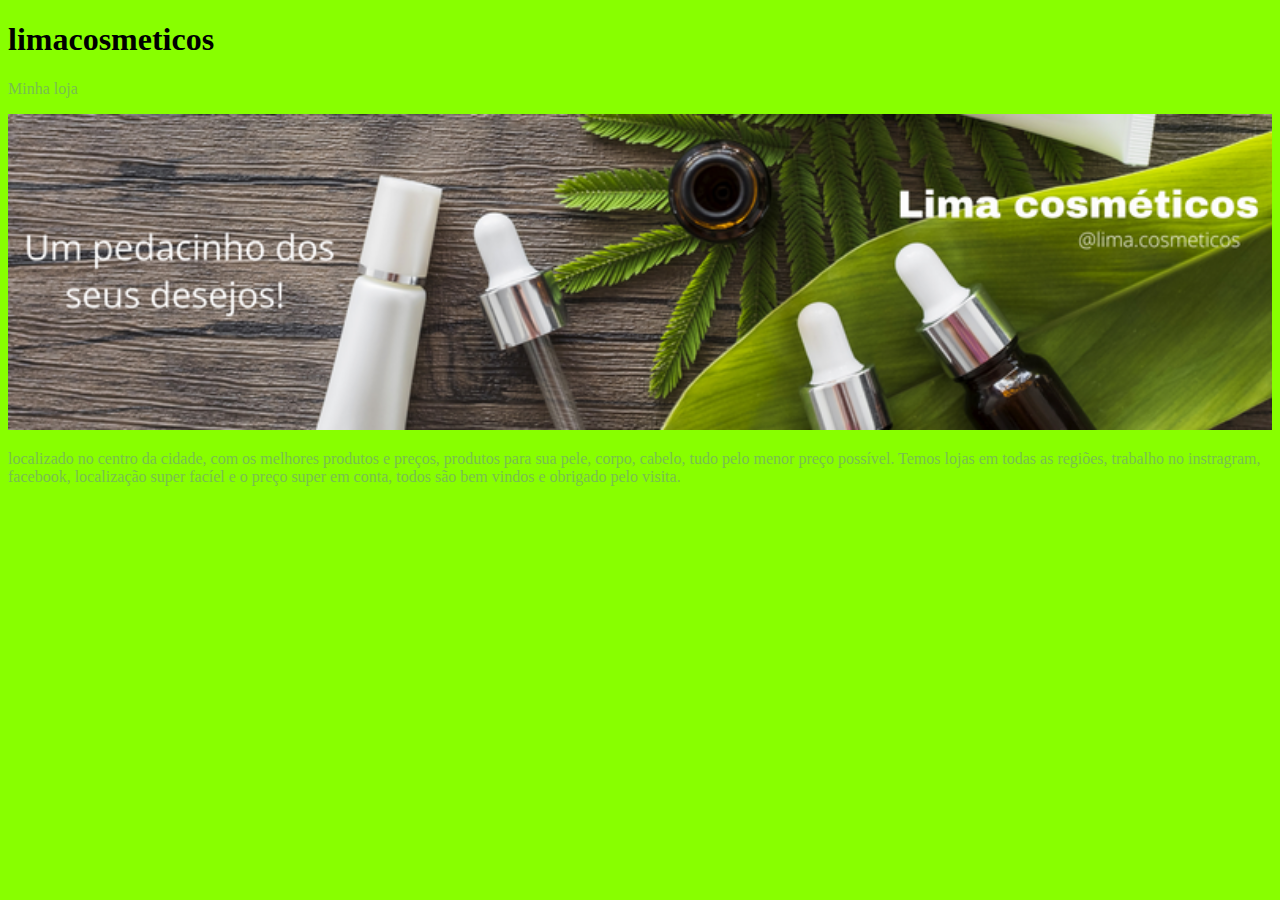
==== index.html @ 1c7cd444 "jsjkkakh" ====
<!DOCTYPE html>
<html lang="en">
<head> 
    <meta charset="UTF-8">
    <meta http-equiv="X-UA-Compatible" content="IE=edge">
    <meta name="viewport" content="width=device-width, initial-scale=1.0">
    <title>Lima Cosmeticos</title>
     <link rel="stylesheet" href="style.css">
    </head>
    <body>
                         <h1>limacosmeticos</h1>
                                 <p>Minha loja</p>

    <img id="cosmeticos" src="Lima cosméticos.png">

   <p>localizado no centro da cidade, com os melhores produtos e preços, produtos para sua pele, corpo, cabelo, tudo pelo menor preço possível. Temos lojas em todas as regiões, trabalho no instragram, facebook, localização super facíel e o preço super em conta, todos são bem vindos e obrigado pelo visita. </p>
</body>
</html>
---- style.css ----
body{
background-color:rgb(136, 255, 0)
;
}
h1{
    color: ;
    font-family:sans-serif,;
    background:rgb(rgba(30, 230, 113, 0.877)), ;
    }
    p{
    color:#78be50 ;
    font-family: ;
    font-size: ;
    background: rgb(rgba(182, 228, 58, 0.781));
    }
    
    #cosmeticos{
        width: 100%;
    }
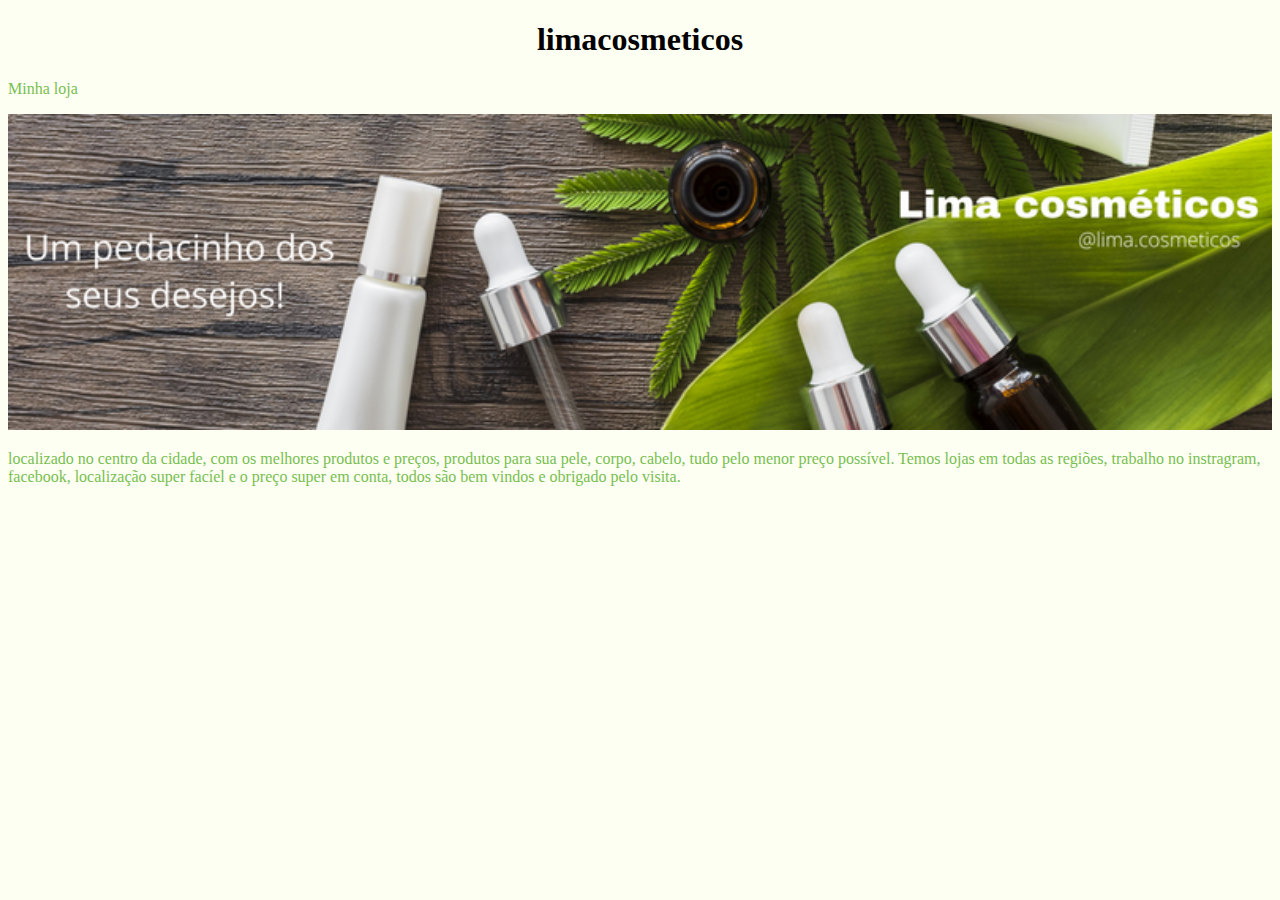
==== commit 53b54515: "h" ====
--- a/index.html
+++ b/index.html
@@ -8,7 +8,7 @@
      <link rel="stylesheet" href="style.css">
     </head>
     <body>
-                         <h1>limacosmeticos</h1>
+                        <center><h1>limacosmeticos</h1></center>
                                  <p>Minha loja</p>
 
     <img id="cosmeticos" src="Lima cosméticos.png">
--- a/style.css
+++ b/style.css
@@ -1,5 +1,5 @@
 body{
-background-color:rgb(136, 255, 0)
+background-color:rgba(210, 255, 9, 0.048)
 ;
 }
 h1{
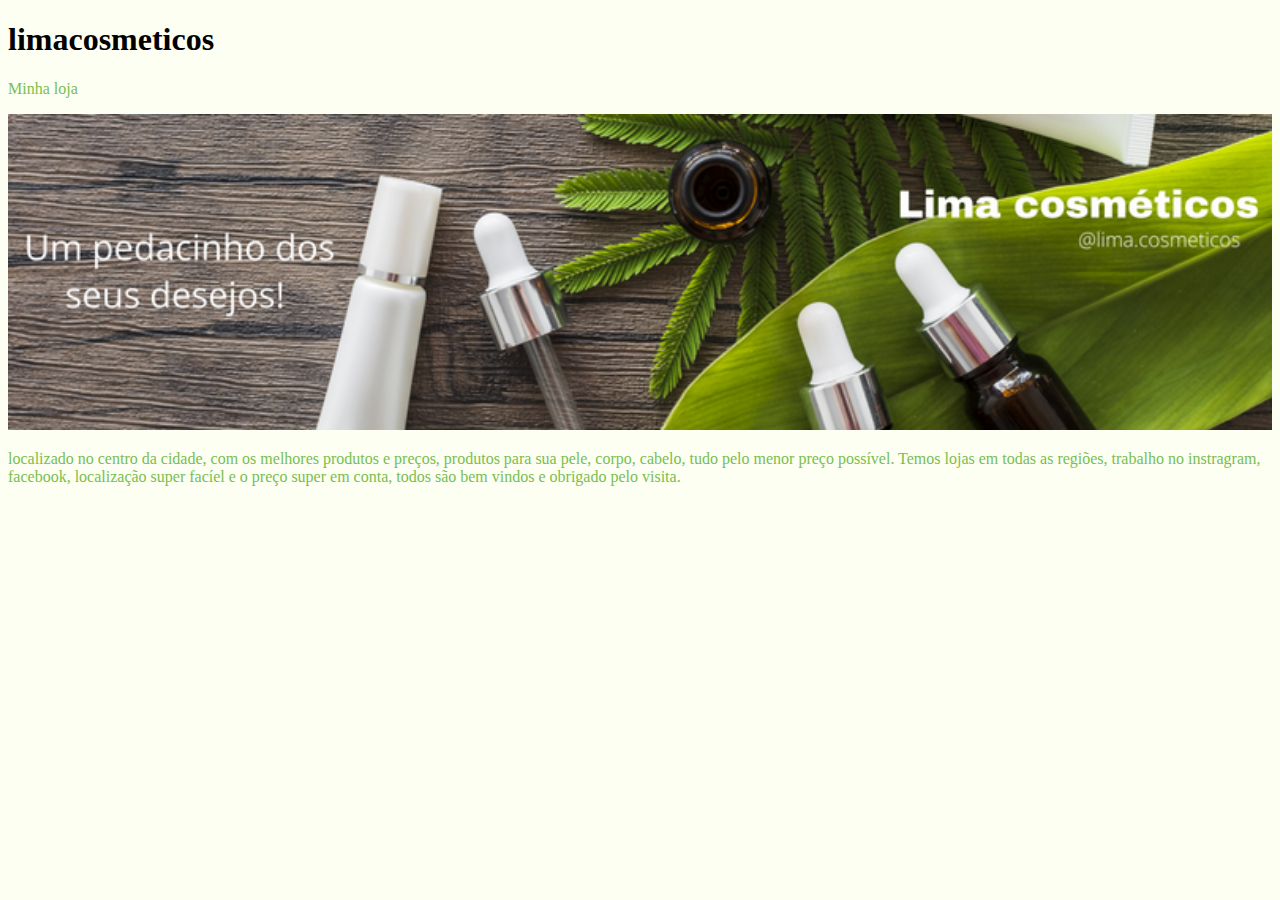
==== commit 11da72d4: "h" ====
--- a/index.html
+++ b/index.html
@@ -8,8 +8,8 @@
      <link rel="stylesheet" href="style.css">
     </head>
     <body>
-                        <center><h1>limacosmeticos</h1></center>
-                                 <p>Minha loja</p>
+                    <h1>limacosmeticos</h1>
+                             <p>Minha loja</p>
 
     <img id="cosmeticos" src="Lima cosméticos.png">
 
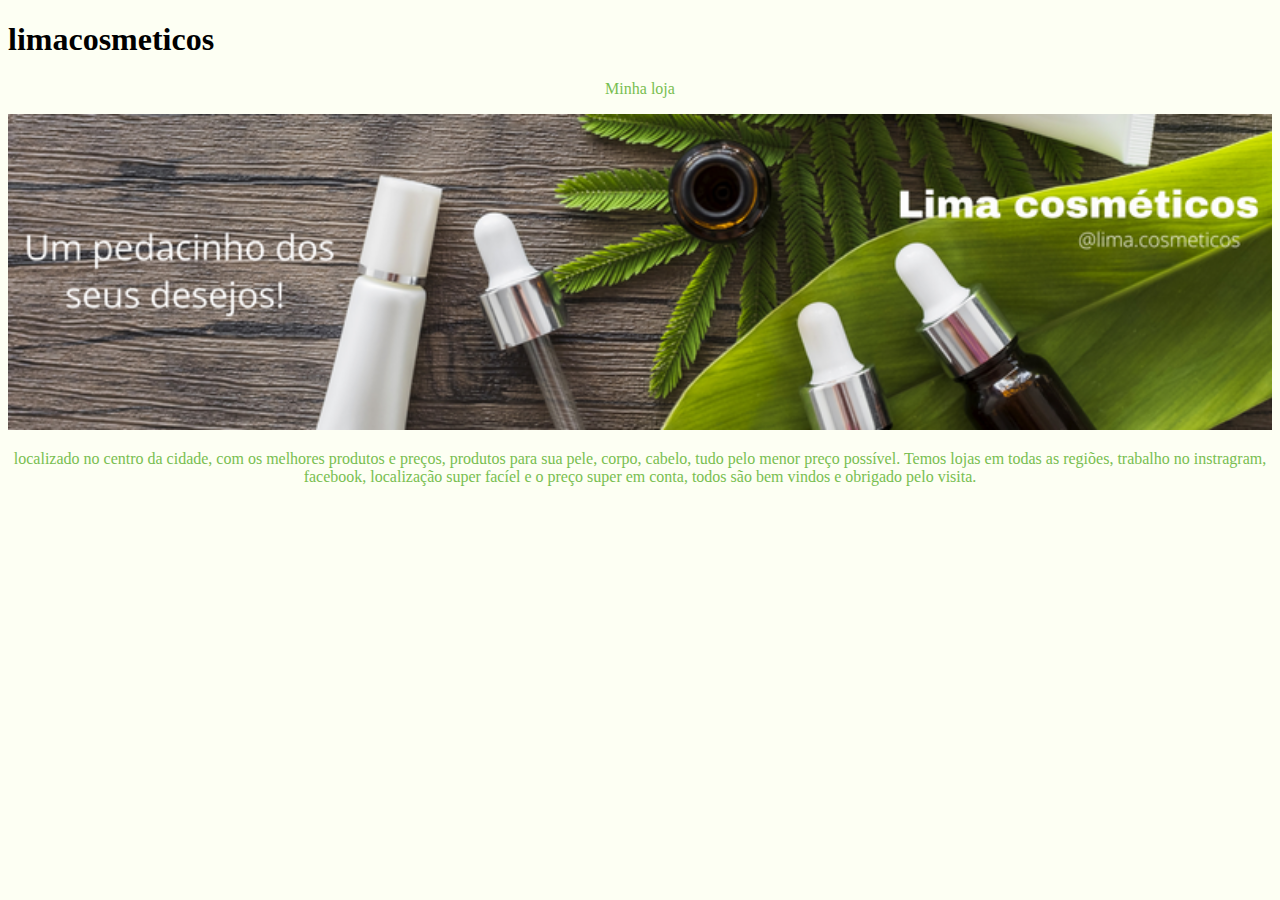
==== commit 5e6186d9: "h" ====
--- a/index.html
+++ b/index.html
@@ -9,10 +9,10 @@
     </head>
     <body>
                     <h1>limacosmeticos</h1>
-                             <p>Minha loja</p>
+                           <center><p>Minha loja</p></center>
 
     <img id="cosmeticos" src="Lima cosméticos.png">
 
-   <p>localizado no centro da cidade, com os melhores produtos e preços, produtos para sua pele, corpo, cabelo, tudo pelo menor preço possível. Temos lojas em todas as regiões, trabalho no instragram, facebook, localização super facíel e o preço super em conta, todos são bem vindos e obrigado pelo visita. </p>
+  <center><p>localizado no centro da cidade, com os melhores produtos e preços, produtos para sua pele, corpo, cabelo, tudo pelo menor preço possível. Temos lojas em todas as regiões, trabalho no instragram, facebook, localização super facíel e o preço super em conta, todos são bem vindos e obrigado pelo visita. </p></center>
 </body>
 </html>
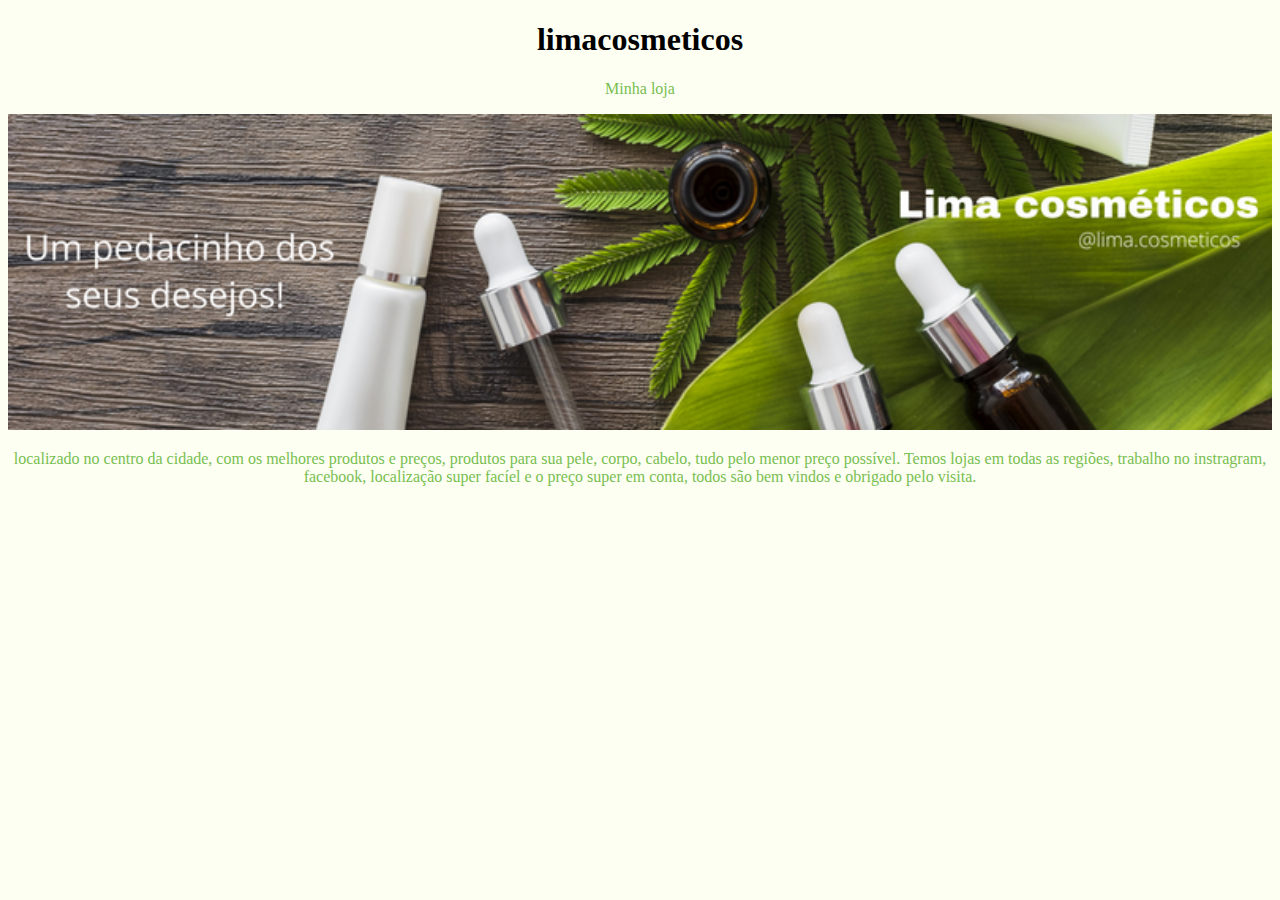
==== commit 3dc80f0c: "k" ====
--- a/index.html
+++ b/index.html
@@ -8,7 +8,7 @@
      <link rel="stylesheet" href="style.css">
     </head>
     <body>
-                    <h1>limacosmeticos</h1>
+                    <center><h1>limacosmeticos</h1></center>
                            <center><p>Minha loja</p></center>
 
     <img id="cosmeticos" src="Lima cosméticos.png">
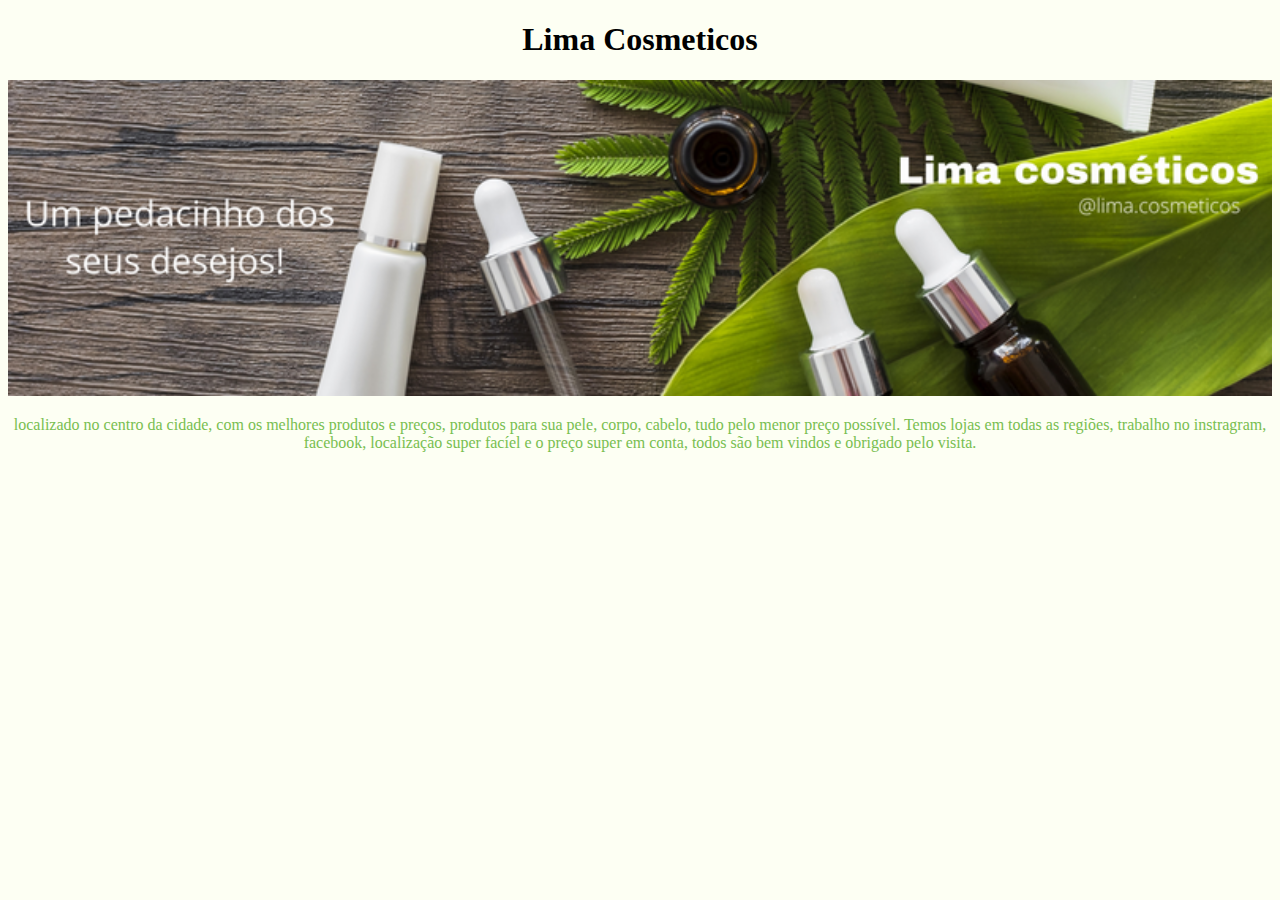
==== commit 563d0cdb: "sl" ====
--- a/index.html
+++ b/index.html
@@ -8,8 +8,7 @@
      <link rel="stylesheet" href="style.css">
     </head>
     <body>
-                    <center><h1>limacosmeticos</h1></center>
-                           <center><p>Minha loja</p></center>
+                    <center><h1>Lima Cosmeticos</h1></center>                  
 
     <img id="cosmeticos" src="Lima cosméticos.png">
 
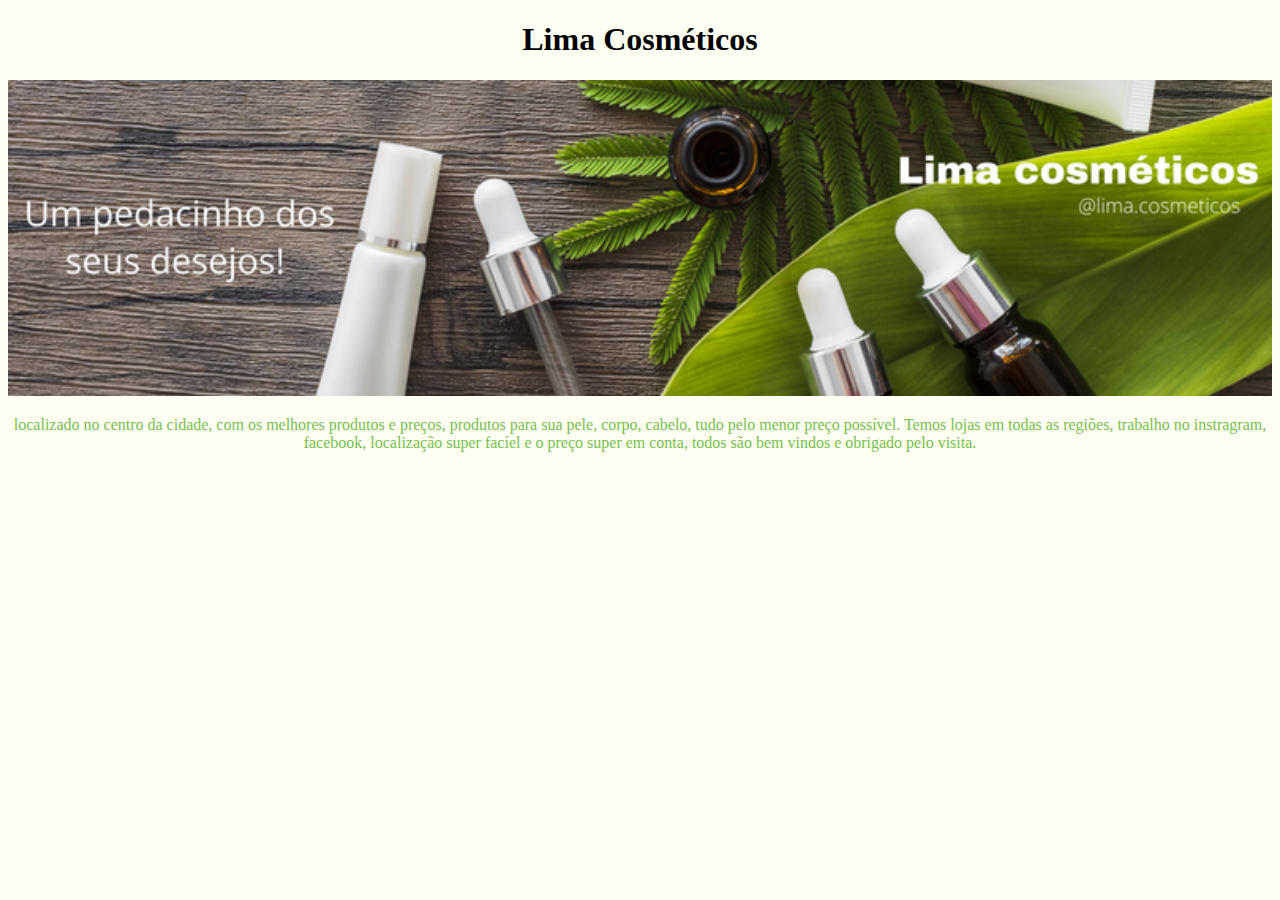
==== commit a8c55182: "s" ====
--- a/index.html
+++ b/index.html
@@ -8,7 +8,7 @@
      <link rel="stylesheet" href="style.css">
     </head>
     <body>
-                    <center><h1>Lima Cosmeticos</h1></center>                  
+                    <center><h1>Lima Cosméticos</h1></center>                  
 
     <img id="cosmeticos" src="Lima cosméticos.png">
 
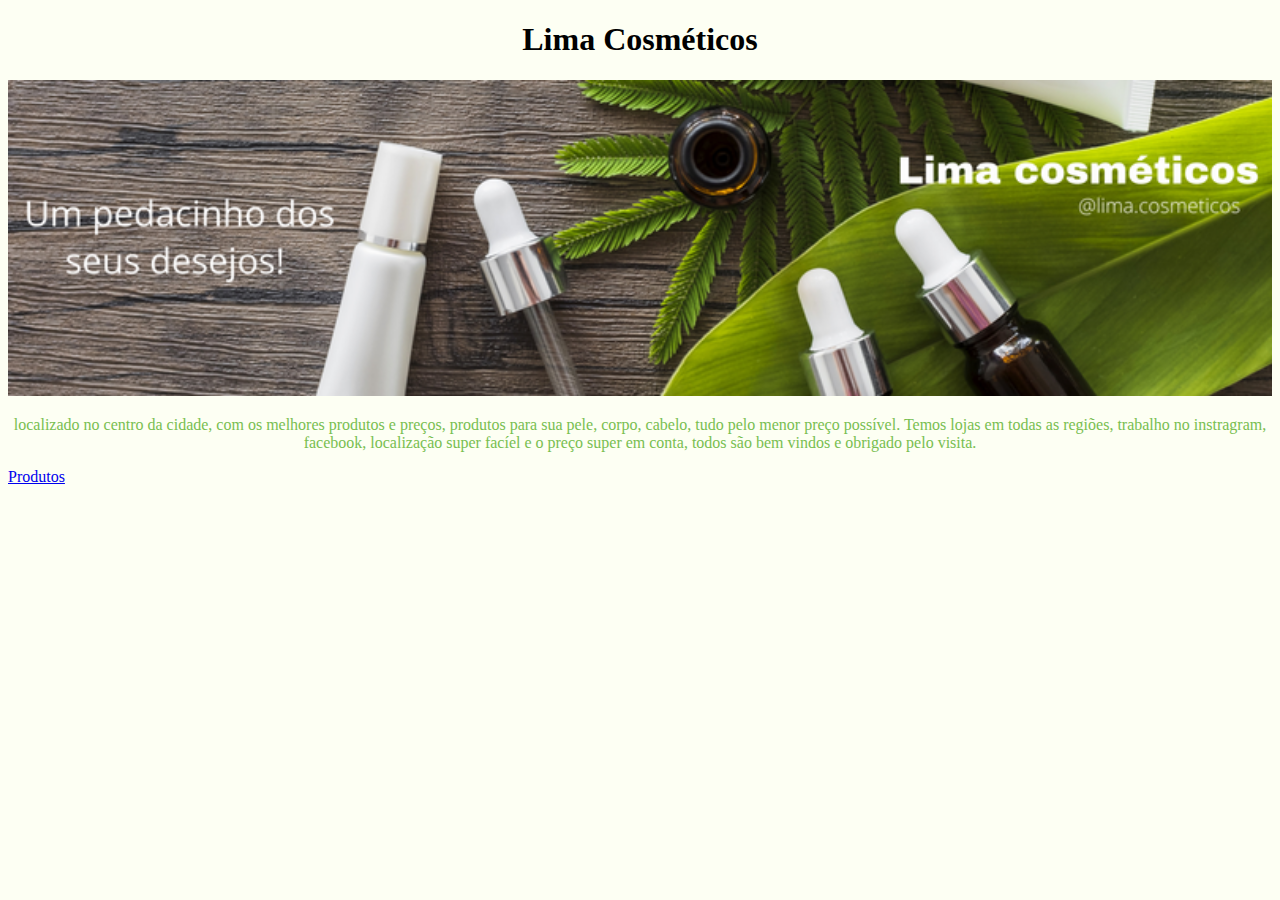
==== commit e934e123: "lll" ====
--- a/index.html
+++ b/index.html
@@ -15,3 +15,5 @@
   <center><p>localizado no centro da cidade, com os melhores produtos e preços, produtos para sua pele, corpo, cabelo, tudo pelo menor preço possível. Temos lojas em todas as regiões, trabalho no instragram, facebook, localização super facíel e o preço super em conta, todos são bem vindos e obrigado pelo visita. </p></center>
 </body>
 </html>
+  
+<a href="produtos.html">Produtos</a>
